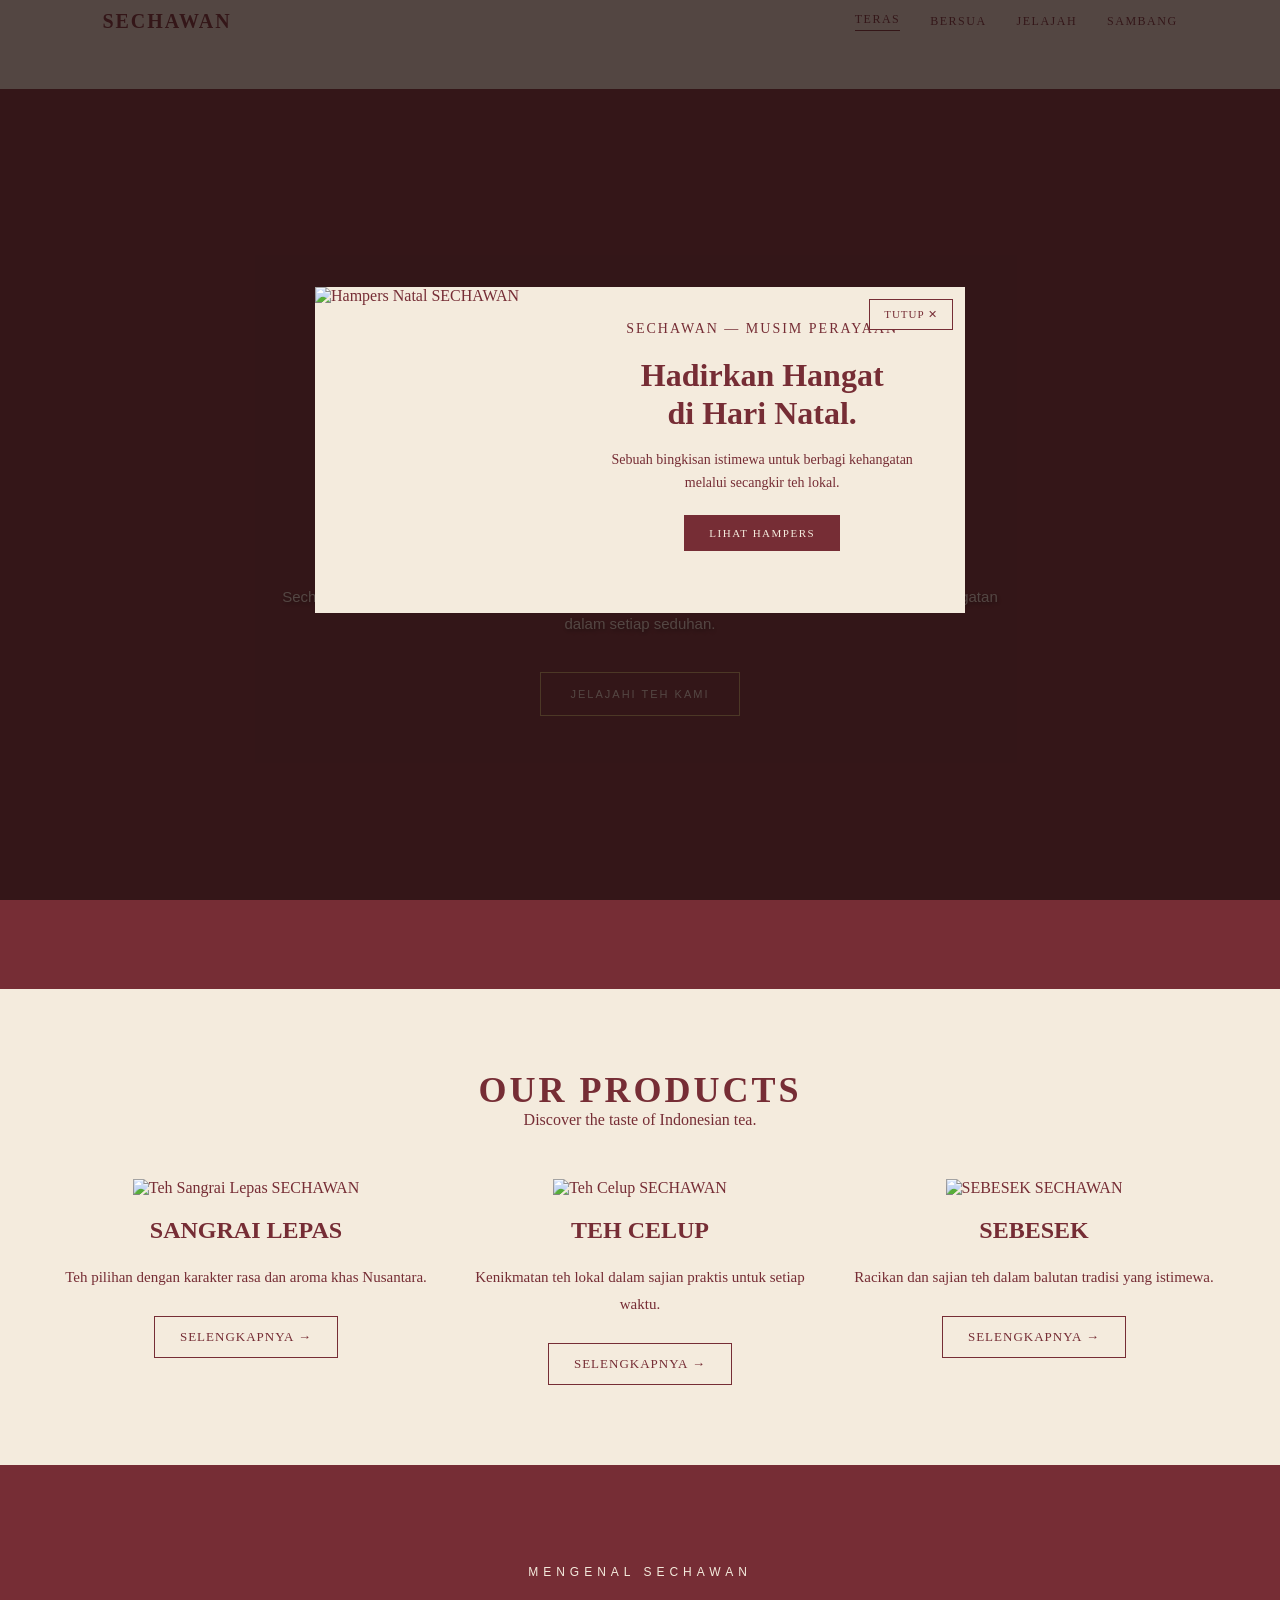
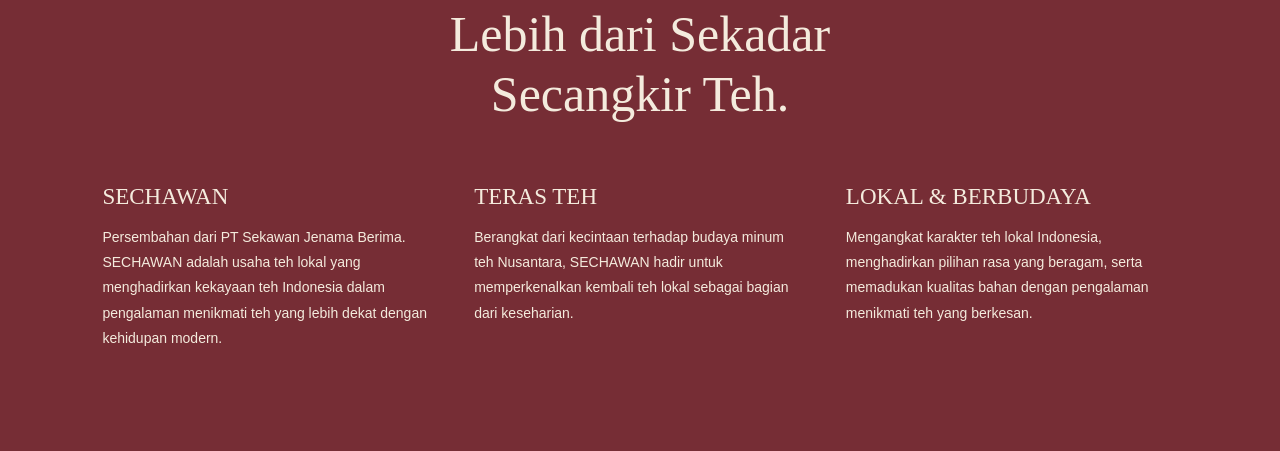
==== index.html @ 91e152a1 "update index.html" ====
<!DOCTYPE html>
<html lang="id">

<head>
    <meta charset="UTF-8">
    <meta name="viewport" content="width=device-width, initial-scale=1.0">

    <title>SECHAWAN — Teras Teh Lokal</title>

    <link rel="stylesheet" href="style.css">
</head>

<body>
  
<!-- CHRISTMAS PROMO POPUP -->
<div class="christmas-popup" id="christmasPopup">

    <div class="popup-content">

        <button class="popup-close" id="closePopup">
            TUTUP ✕
        </button>

        <img 
            src="images/christmas-hampers.jpg" 
            alt="Hampers Natal SECHAWAN"
            class="popup-image"
        >

        <div class="popup-text">

            <p class="popup-eyebrow">
                SECHAWAN — MUSIM PERAYAAN
            </p>

            <h2>
                Hadirkan Hangat<br>
                di Hari Natal.
            </h2>

            <p>
                Sebuah bingkisan istimewa untuk berbagi
                kehangatan melalui secangkir teh lokal.
            </p>

            <a href="product.html" class="popup-button">
                LIHAT HAMPERS
            </a>

        </div>

    </div>

</div>
<!-- END CHRISTMAS PROMO POPUP -->

<!-- NAVIGATION -->
<nav class="navbar">
    <a href="index.html" class="nav-logo">SECHAWAN</a>

    <div class="nav-menu">
        <a href="index.html" class="active">TERAS</a>
        <a href="about.html">BERSUA</a>
        <a href="product.html">JELAJAH</a>
      <a href="sambang.html">SAMBANG</a>
    </div>
</nav>


    <!-- NAVBAR -->
    <header class="navbar">
        <a href="#" class="logo">SECHAWAN</a>
    </header>

    <!-- HOME -->
    <main>

        <section class="hero">
        

            <div class="hero-content">

                <p class="tagline">
                    TERAS TEH LOKAL
                </p>

                <h1>
                    Menyeduh Cerita,<br>
                    Merawat Tradisi.
                </h1>

                <p class="description">
                    Sechawan hadir untuk menyajikan
                    teh lokal Indonesia, merayakan kekayaan
                    rasa, budaya, dan kehangatan dalam
                    setiap seduhan.
                </p>

                <a href="#about" class="cta-button">
                    JELAJAHI TEH KAMI
                </a>

            </div>

        </section>

<!-- PRODUCT SECTION -->
<section id="product" class="product-section">

  <div class="product-header">
    <h2>OUR PRODUCTS</h2>
    <p>Discover the taste of Indonesian tea.</p>
  </div>

  <div class="product-container">

    <!-- SANGRAI LEPAS -->
    <div class="product-card">
      <img src="https://i.supaimg.com/18f265d2-32c0-4ef8-a8a6-104917766c0a/10ac3660-f33c-4319-abe9-207c57bf3f16.jpg" alt="Teh Sangrai Lepas SECHAWAN">
      <h3>SANGRAI LEPAS</h3>
      <p>Teh pilihan dengan karakter rasa dan aroma khas Nusantara.</p>
      <a href="sangrai.html" class="product-button">SELENGKAPNYA →</a>
    </div>

      <!-- TEH CELUP -->
    <div class="product-card">
      <img src="https://i.supaimg.com/18f265d2-32c0-4ef8-a8a6-104917766c0a/caa635f9-e3b7-4086-83e7-e729a263ef8b.jpg" alt="Teh Celup SECHAWAN">
      <h3>TEH CELUP</h3>
      <p>Kenikmatan teh lokal dalam sajian praktis untuk setiap waktu.</p>
      <a href="teh-celup.html" class="product-button">SELENGKAPNYA →</a>
    </div>

    <!-- SEBESEK -->
    <div class="product-card">
      <img src="images/sebesek.jpg" alt="SEBESEK SECHAWAN">
      <h3>SEBESEK</h3>
      <p>Racikan dan sajian teh dalam balutan tradisi yang istimewa.</p>
      <a href="sebesek.html" class="product-button">SELENGKAPNYA →</a>
    </div>

  </div>
</section>
<!-- ABOUT -->
        <section class="about" id="about">

            <p class="tagline">
                MENGENAL SECHAWAN
            </p>

            <h2>
                Lebih dari Sekadar<br>
                Secangkir Teh.
            </h2>

            <div class="about-content">

                <div class="about-item">
                    <h3>SECHAWAN</h3>
                    <p>
                        Persembahan dari PT Sekawan Jenama Berima.
                      SECHAWAN adalah usaha teh lokal
                        yang menghadirkan kekayaan teh
                        Indonesia dalam pengalaman
                        menikmati teh yang lebih dekat
                        dengan kehidupan modern.
                      
                    </p>
                </div>

                <div class="about-item">
                    <h3>TERAS TEH</h3>
                    <p>
                        Berangkat dari kecintaan terhadap
                        budaya minum teh Nusantara,
                        SECHAWAN hadir untuk memperkenalkan
                        kembali teh lokal sebagai bagian
                        dari keseharian.
                    </p>
                </div>

                <div class="about-item">
                    <h3>LOKAL & BERBUDAYA</h3>
                    <p>
                        Mengangkat karakter teh lokal
                        Indonesia, menghadirkan pilihan
                        rasa yang beragam, serta memadukan
                        kualitas bahan dengan pengalaman
                        menikmati teh yang berkesan.
                    </p>
                </div>

            </div>
 </section>
    </main>

    <script src="script.js"></script>

</body>
</html>
---- style.css ----
/* RESET */
* {
    margin: 0;
    padding: 0;
    box-sizing: border-box;
}

body {
    font-family: Georgia, serif;
    background-color: #F4EBDD;
    color: #762D35;
}

/* NAVBAR */
.navbar {
    position: absolute;
    top: 0;
    left: 0;
    width: 100%;
    padding: 30px 8%;
    z-index: 10;
}

.logo {
    text-decoration: none;
    color: #F4EBDD;
    font-family: Arial, sans-serif;
    font-size: 22px;
    font-weight: bold;
    letter-spacing: 5px;
}

/* HERO / HOME */
.hero {
  position: relative;
overflow: hidden;
    width: 100%;
    min-height: 100vh;

    background-color: #762D35;
background-image: url("https://i.supaimg.com/18f265d2-32c0-4ef8-a8a6-104917766c0a/c720b07e-c1ba-4ded-a722-1c13160fe402.jpg");
    background-size: cover;
    background-position: center;
    background-repeat: no-repeat;

    display: flex;
    justify-content: center;
    align-items: center;

    text-align: center;
    padding: 100px 8%;
    color: #F4EBDD;
}

/* HERO CONTENT */
.hero-content {
  position: relative;
z-index: 2;
    max-width: 750px;

}

.tagline {
    font-family: Arial, sans-serif;
    font-size: 12px;
    letter-spacing: 5px;
    color: #D6B56D;
    margin-bottom: 25px;
  text-shadow: 2px 3px 6px rgba(0, 0, 0, 0.65);
}

.hero h1 {
    font-size: 65px;
    font-weight: normal;
    line-height: 1.2;
    margin-bottom: 25px;
  text-shadow: 2px 2px 5px rgba(0, 0, 0, 0.65);
}

.description {
    font-family: Arial, sans-serif;
    font-size: 15px;
    line-height: 1.8;
    margin-bottom: 35px;
  text-shadow: 1px 2px 4px rgba(0, 0, 0, 0.65);
}

/* BUTTON */
.cta-button {
    display: inline-block;
    text-decoration: none;

    color: #F4EBDD;
    border: 1px solid #D6B56D;

    font-family: Arial, sans-serif;
    font-size: 11px;
    letter-spacing: 2px;

    padding: 15px 30px;

    transition: 0.3s;
}

.cta-button:hover {
    background-color: #D6B56D;
    color: #4A1820;
}

/* ABOUT */
.about {
    padding: 100px 8%;
    text-align: center;
    background-color: #762D35;
    color: #F4EBDD;
    text-shadow: none;
}

.about .tagline {
    .about .tagline {
    color: #F4EBDD;
    text-shadow: none;
    }
}

.about h2 {
    font-size: 50px;
    font-weight: normal;
    line-height: 1.2;
    margin-bottom: 60px;
}

.about-content {
    display: grid;
    grid-template-columns: repeat(3, 1fr);
    gap: 40px;
    text-align: left;
}

.about-item h3 {
    font-size: 23px;
    font-weight: normal;
    margin-bottom: 15px;
}

.about-item p {
    font-family: Arial, sans-serif;
    font-size: 14px;
    line-height: 1.8;
}

/* ABOUT TEXT COLOR */
.about h2,
.about h3,
.about p,
.about span {
    color: #F4EBDD;
    text-shadow: none;
}

/* RESPONSIVE */
@media (max-width: 768px) {

    .hero h1 {
        font-size: 40px;
    }

    .description {
        font-size: 14px;
    }

    .about-content {
        grid-template-columns: 1fr;
    }

    .about h2 {
        font-size: 35px;
    }

}


/* PRODUCT SECTION */
.product-section {
    background-color: #F4EBDD;
    padding: 80px 5%;
    text-align: center;
    color: #762D35;
}

.product-header {
    margin-bottom: 50px;
}

.product-header h2 {
    font-size: 36px;
    color: #762D35;
    letter-spacing: 3px;
}

.product-header p {
    font-size: 16px;
    color: #762D35;
}

.product-container {
    display: grid;
    grid-template-columns: repeat(3, 1fr);
    gap: 30px;
}

.product-card {
    text-align: center;
}

.product-card img {
    width: 100%;
    aspect-ratio: 1 / 1;
    object-fit: cover;
}

.product-card h3 {
    font-size: 24px;
    color: #762D35;
    margin: 20px 0;
}

.product-card p {
    font-size: 15px;
    color: #762D35;
    line-height: 1.8;
    margin-bottom: 25px;
}

.product-button {
    display: inline-block;
    color: #762D35;
    background-color: #F4EBDD;
    text-decoration: none;
    border: 1px solid #762D35;
    padding: 12px 25px;
    font-size: 13px;
    letter-spacing: 1px;
    transition: 0.3s;
}

.product-button:hover {
    background-color: #762D35;
    color: #F4EBDD;
}

/* PRODUCT RESPONSIVE */
@media (max-width: 768px) {
    .product-container {
        grid-template-columns: 1fr;
    }
}

/* PRODUCT DETAIL */
.product-detail {
    background-color: #F4EBDD;
    min-height: 100vh;
    padding: 40px 5%;
    color: #762D35;
}

.back-button {
    display: inline-block;
    text-decoration: none;
    color: #762D35;
    font-size: 14px;
    margin-bottom: 40px;
}

.detail-container {
    display: grid;
    grid-template-columns: 1fr 1fr;
    gap: 60px;
    align-items: center;
}

.detail-image img {
    width: 100%;
    height: auto;
    object-fit: cover;
}

.detail-label {
    font-size: 12px;
    letter-spacing: 2px;
    margin-bottom: 20px;
    color: #762D35;
}

.detail-content h1 {
    font-size: 42px;
    margin-bottom: 25px;
    color: #762D35;
}

.detail-description {
    font-size: 16px;
    line-height: 1.8;
    margin-bottom: 30px;
    color: #762D35;
}

.detail-content h3 {
    font-size: 20px;
    margin-bottom: 15px;
    color: #762D35;
}

.detail-content ul {
    padding-left: 20px;
    line-height: 2;
    color: #762D35;
}

/* DETAIL RESPONSIVE */
@media (max-width: 768px) {
    .detail-container {
        grid-template-columns: 1fr;
        gap: 30px;
    }

    .detail-content h1 {
        font-size: 32px;
    }
}


/* NAVIGATION */

.navbar {
    display: flex;
    justify-content: space-between;
    align-items: center;
    padding: 10px 8%;
    background-color: #F4EBDD;
    position: sticky;
    top: 0;
    z-index: 1000;
}

.nav-logo {
    font-size: 20px;
    font-weight: bold;
    color: #762D35;
    text-decoration: none;
    letter-spacing: 2px;
}

.nav-menu {
    display: flex;
    align-items: center;
    gap: 30px;
}

.nav-menu a {
    text-decoration: none;
    color: #762D35;
    font-size: 12px;
    letter-spacing: 1.5px;
    transition: 0.3s;
}

.nav-menu a:hover {
    opacity: 0.6;
}

.nav-menu a.active {
    border-bottom: 1px solid #762D35;
    padding-bottom: 3px;
}

/* NAVIGATION RESPONSIVE */
@media (max-width: 768px) {
    .navbar {
        flex-direction: row;
        padding: 12px 5%;
    }

    .nav-logo {
        font-size: 16px;
    }

    .nav-menu {
        gap: 12px;
    }

    .nav-menu a {
        font-size: 10px;
        letter-spacing: 0.5px;
    }
}

/* NAVIGATION RESPONSIVE */
@media (max-width: 768px) {
    .navbar {
        flex-direction: column;
        gap: 20px;
    }

    .nav-menu {
        gap: 20px;
    }

    .nav-menu a {
        font-size: 11px;
    }
}


/* ===== SAMBANG PAGE ===== */

.sambang-section {
    background-color: #F4EBDD;
    color: #762D35;
    padding: 60px 8%;
    min-height: 100vh;
}

.sambang-header {
    text-align: center;
    margin-bottom: 50px;
}

.sambang-header h1 {
    font-size: 42px;
    letter-spacing: 3px;
    margin-bottom: 15px;
}

.sambang-header p {
    font-size: 14px;
    line-height: 1.8;
}

.sambang-container {
    display: grid;
    grid-template-columns: repeat(3, 1fr);
    gap: 25px;
}

.sambang-card {
    text-align: center;
}

.sambang-card img {
    width: 100%;
    height: 300px;
    object-fit: cover;
}

.sambang-card h2 {
    font-size: 20px;
    margin-top: 20px;
}

.sambang-card p {
    font-size: 13px;
    line-height: 1.8;
}

/* SAMBANG RESPONSIVE */

@media (max-width: 768px) {
    .sambang-section {
        padding: 40px 5%;
    }

    .sambang-header h1 {
        font-size: 30px;
    }

    .sambang-container {
        grid-template-columns: 1fr;
        gap: 35px;
    }

    .sambang-card img {
        height: 250px;
    }
}

/* ===== SAMBANG HERO ===== */

.sambang-hero {
    width: 100%;
    height: 100vh;

    background-image: url("https://i.supaimg.com/18f265d2-32c0-4ef8-a8a6-104917766c0a/c720b07e-c1ba-4ded-a722-1c13160fe402.jpg");
    background-size: cover;
    background-position: center;
    background-repeat: no-repeat;

    display: flex;
    justify-content: center;
    align-items: center;

    text-align: center;
    color: #F4EBDD;

    position: relative;
}

.sambang-hero::before {
    content: "";
    position: absolute;
    inset: 0;

    background-color: rgba(40, 15, 20, 0.4);
}

.sambang-hero-content {
    position: relative;
    z-index: 1;

    padding: 20px;
}

.sambang-hero-content h1 {
    font-size: 64px;
    letter-spacing: 5px;
    margin: 20px 0;
}

.sambang-hero-content p {
    font-size: 18px;
    line-height: 1.8;
}

/* RESPONSIVE */

@media (max-width: 768px) {
    .sambang-hero {
        height: 85vh;
    }

    .sambang-hero-content h1 {
        font-size: 42px;
    }

    .sambang-hero-content p {
        font-size: 14px;
    }
}

/* CHRISTMAS PROMO POPUP */

.christmas-popup {
    position: fixed;
    inset: 0;
    background: rgba(30, 15, 15, 0.75);
    display: flex;
    justify-content: center;
    align-items: center;
    padding: 20px;
    z-index: 9999;
}

.popup-content {
    position: relative;
    background-color: #F4EBDD;
    color: #762D35;
    width: 100%;
    max-width: 650px;
    display: flex;
    flex-direction: row;
    align-items: stretch;
    overflow: hidden;
}

.popup-close {
    position: absolute;
    top: 12px;
    right: 12px;
    background: #F4EBDD;
    color: #762D35;
    border: 1px solid #762D35;
    padding: 8px 14px;
    font-family: inherit;
    font-size: 11px;
    letter-spacing: 1px;
    cursor: pointer;
    z-index: 2;
}

.popup-image {
    width: 50%;
    aspect-ratio: 3 / 4;
    height: auto;
    object-fit: cover;
    display: block;
}

.popup-text {
    padding: 30px;
    text-align: center;
}

.popup-eyebrow {
    font-size: 10px;
    letter-spacing: 2px;
}

.popup-text h2 {
    font-size: 32px;
    line-height: 1.2;
    margin: 15px 0;
}

.popup-text p {
    font-size: 14px;
    line-height: 1.7;
}

.popup-button {
    display: inline-block;
    margin-top: 20px;
    padding: 12px 25px;
    background-color: #762D35;
    color: #F4EBDD;
    text-decoration: none;
    font-size: 11px;
    letter-spacing: 1.5px;
}


/* MOBILE */

@media (max-width: 600px) {

    .popup-content {
        max-width: 340px;
        flex-direction: column;
    }

    .popup-image {
        width: 100%;
        aspect-ratio: 3 / 4;
        max-height: 230px;
        object-fit: cover;
    }

    .popup-text {
        padding: 20px;
    }

    .popup-text h2 {
        font-size: 25px;
    }

}
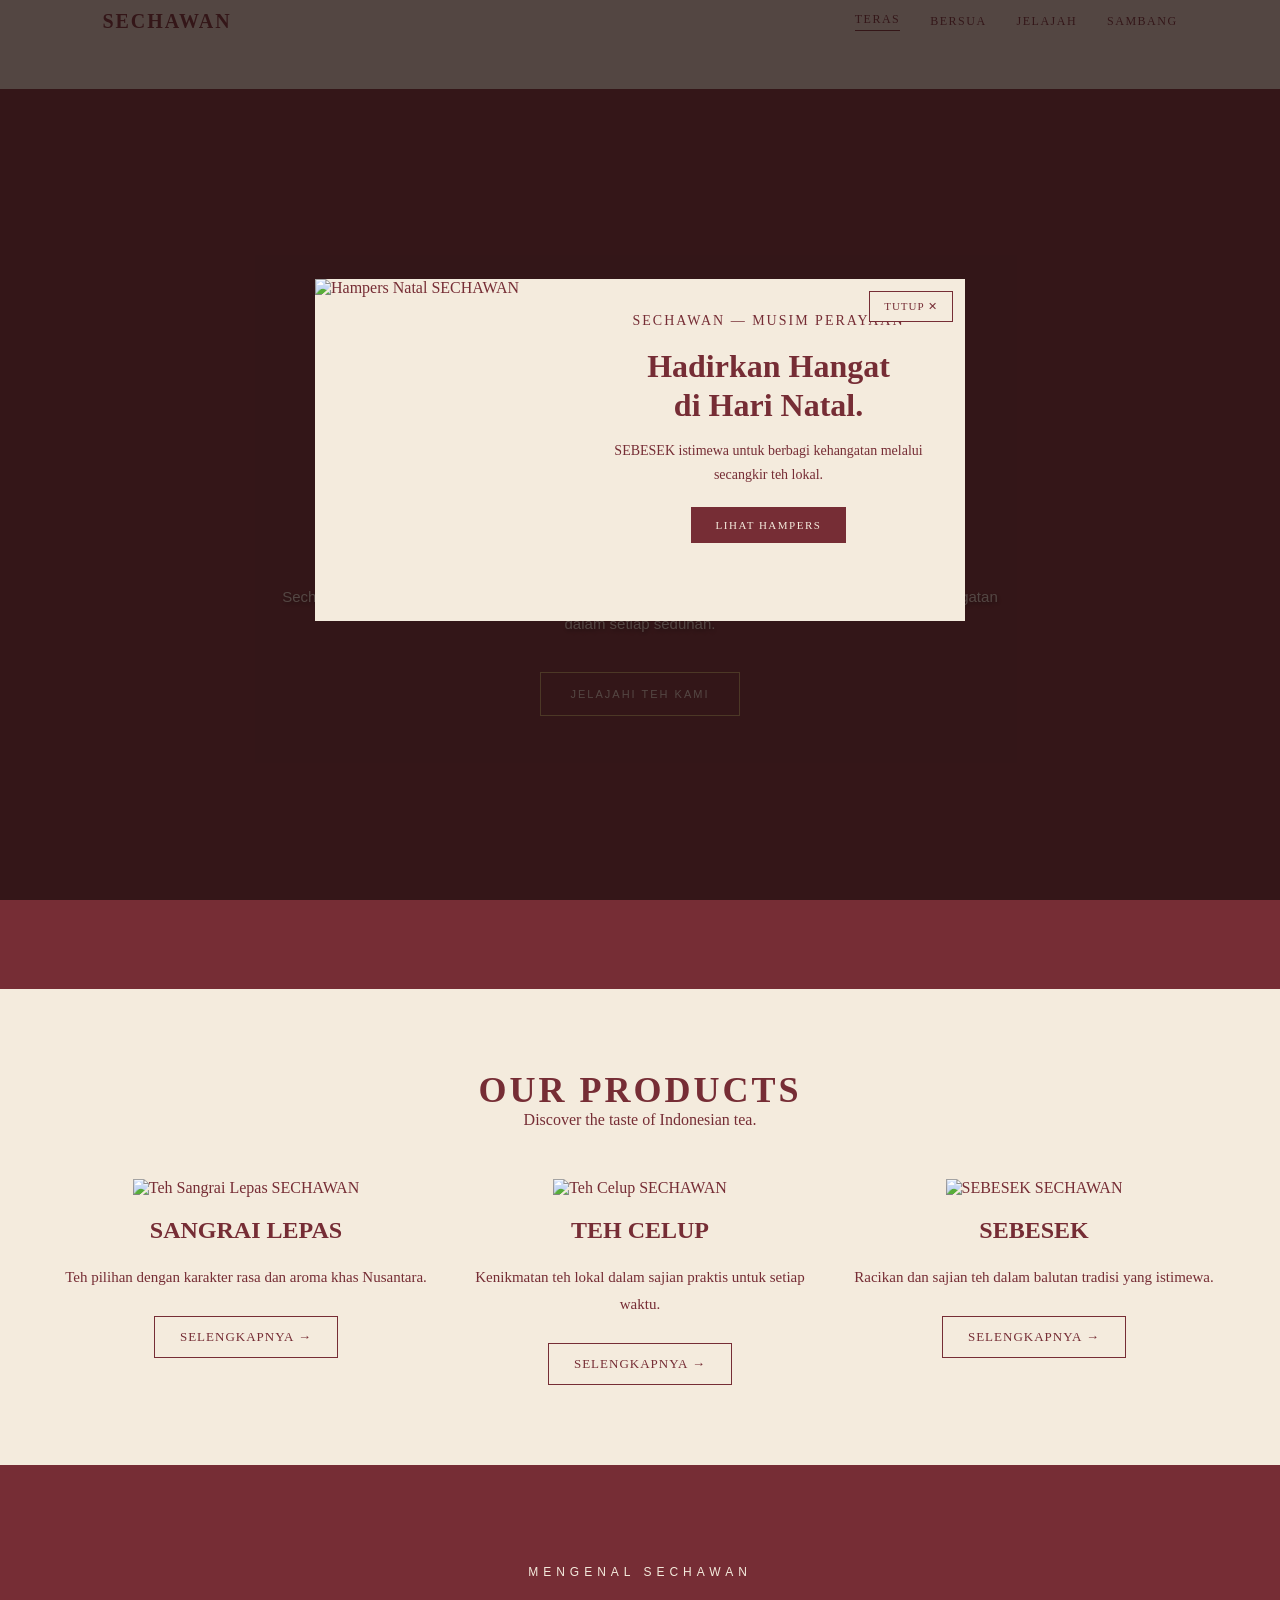
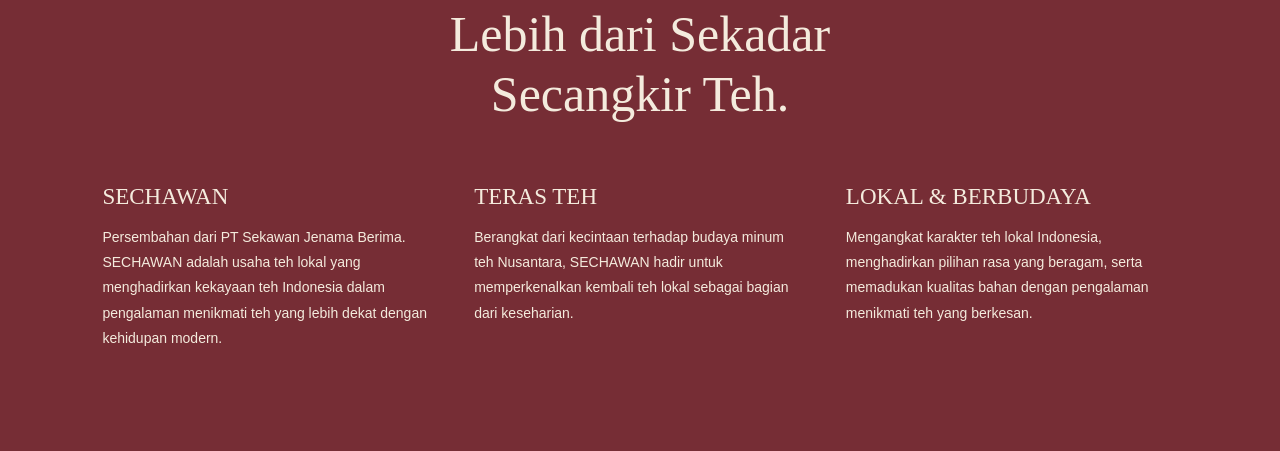
==== commit 0fab28e5: "update index.html" ====
--- a/index.html
+++ b/index.html
@@ -41,7 +41,7 @@
             </h2>
 
             <p>
-                Sebuah bingkisan istimewa untuk berbagi
+                SEBESEK istimewa untuk berbagi
                 kehangatan melalui secangkir teh lokal.
             </p>
 
@@ -134,7 +134,7 @@
 
     <!-- SEBESEK -->
     <div class="product-card">
-      <img src="images/sebesek.jpg" alt="SEBESEK SECHAWAN">
+      <img src="https://i.supaimg.com/18f265d2-32c0-4ef8-a8a6-104917766c0a/83273f2f-fb6f-4a2e-b14e-e61563207233.jpg" alt="SEBESEK SECHAWAN">
       <h3>SEBESEK</h3>
       <p>Racikan dan sajian teh dalam balutan tradisi yang istimewa.</p>
       <a href="sebesek.html" class="product-button">SELENGKAPNYA →</a>
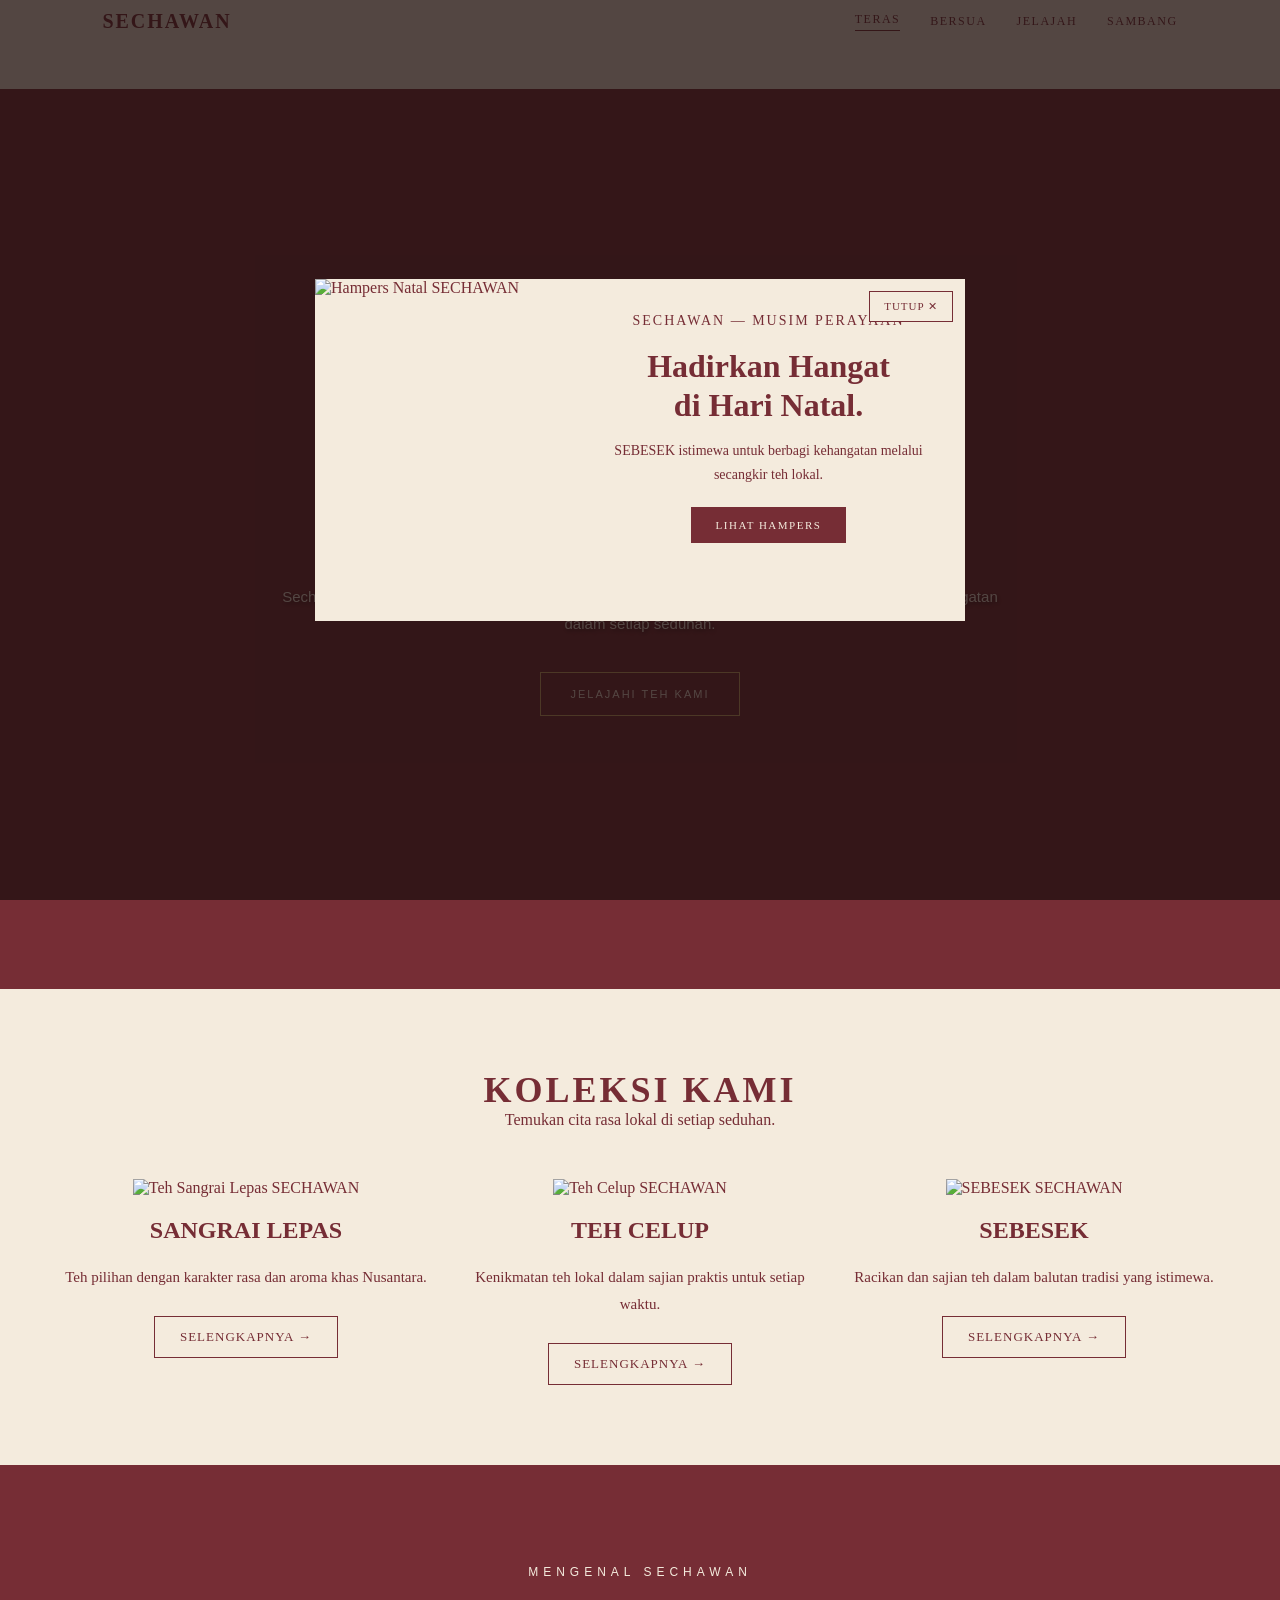
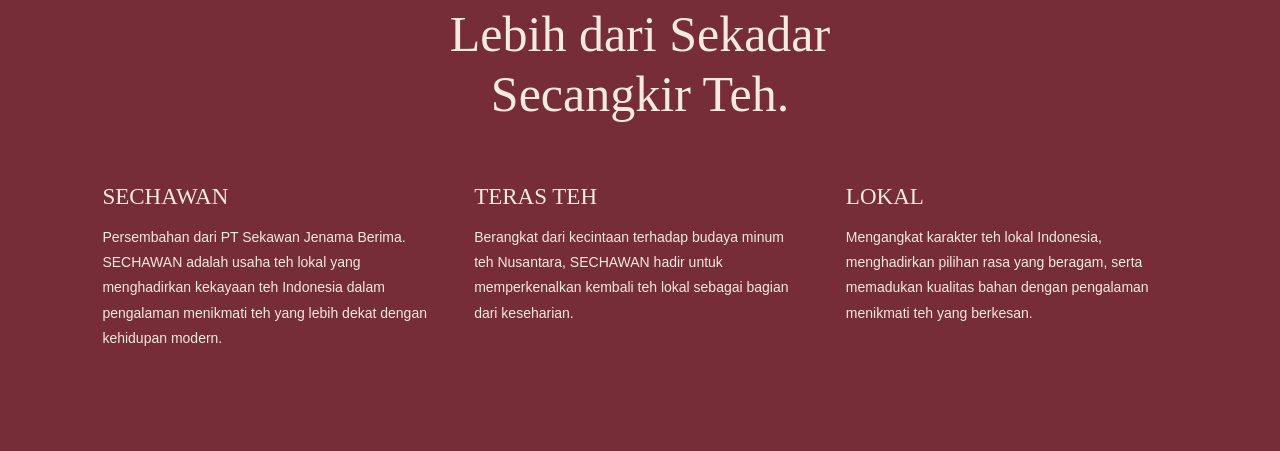
==== commit a2a0ee33: "update index.html" ====
--- a/index.html
+++ b/index.html
@@ -24,7 +24,7 @@
         </button>
 
         <img 
-            src="images/christmas-hampers.jpg" 
+            src="https://i.supaimg.com/18f265d2-32c0-4ef8-a8a6-104917766c0a/b529fb69-3b36-4dde-82e1-398319f02c5e.jpg" 
             alt="Hampers Natal SECHAWAN"
             class="popup-image"
         >
@@ -45,7 +45,7 @@
                 kehangatan melalui secangkir teh lokal.
             </p>
 
-            <a href="product.html" class="popup-button">
+            <a href="sebesek.html" class="popup-button">
                 LIHAT HAMPERS
             </a>
 
@@ -110,8 +110,8 @@
 <section id="product" class="product-section">
 
   <div class="product-header">
-    <h2>OUR PRODUCTS</h2>
-    <p>Discover the taste of Indonesian tea.</p>
+    <h2>KOLEKSI KAMI</h2>
+    <p>Temukan cita rasa lokal di setiap seduhan.</p>
   </div>
 
   <div class="product-container">
@@ -181,7 +181,7 @@
                 </div>
 
                 <div class="about-item">
-                    <h3>LOKAL & BERBUDAYA</h3>
+                    <h3>LOKAL</h3>
                     <p>
                         Mengangkat karakter teh lokal
                         Indonesia, menghadirkan pilihan
--- a/style.css
+++ b/style.css
@@ -491,7 +491,7 @@
     width: 100%;
     height: 100vh;
 
-    background-image: url("https://i.supaimg.com/18f265d2-32c0-4ef8-a8a6-104917766c0a/c720b07e-c1ba-4ded-a722-1c13160fe402.jpg");
+    background-image: url("https://i.supaimg.com/18f265d2-32c0-4ef8-a8a6-104917766c0a/412382ff-9ca3-48d6-a2f0-aa3ac4fb0715.png");
     background-size: cover;
     background-position: center;
     background-repeat: no-repeat;
@@ -654,3 +654,314 @@
     }
 
 }
+
+/* =================================
+   SEBESEK CATALOG SHOWCASE
+================================= */
+
+.sebesek-showcase {
+    background-color: #F4EBDD;
+    color: #762D35;
+    padding: 80px 5%;
+    min-height: 90vh;
+    display: flex;
+    flex-direction: column;
+    justify-content: center;
+    overflow: hidden;
+}
+
+/* HEADING */
+
+.showcase-heading {
+    text-align: center;
+    margin-bottom: 50px;
+}
+
+.showcase-heading h2 {
+    font-size: clamp(28px, 4vw, 48px);
+    font-weight: 400;
+    margin: 15px 0;
+}
+
+.showcase-heading > p:last-child {
+    font-size: 14px;
+    letter-spacing: 0.5px;
+}
+
+
+/* SLIDER */
+
+.sebesek-slider {
+    width: 100%;
+    overflow: hidden;
+}
+
+.sebesek-track {
+    display: flex;
+    transition: transform 0.6s ease;
+}
+
+.sebesek-slide {
+    min-width: 100%;
+    box-sizing: border-box;
+    display: flex;
+    align-items: center;
+    justify-content: center;
+    gap: 8%;
+    padding: 20px 8%;
+}
+
+
+/* FOTO 3:4 */
+
+.slide-image {
+    width: 38%;
+    max-width: 420px;
+    aspect-ratio: 3 / 4;
+    flex-shrink: 0;
+    overflow: hidden;
+}
+
+.slide-image img {
+    width: 100%;
+    height: 100%;
+    object-fit: cover;
+    display: block;
+}
+
+
+/* KONTEN */
+
+.slide-content {
+    max-width: 420px;
+}
+
+.slide-content h2 {
+    font-size: clamp(28px, 3.5vw, 44px);
+    font-weight: 400;
+    margin: 15px 0;
+}
+
+.slide-content > p:not(.detail-label) {
+    font-size: 15px;
+    line-height: 1.8;
+    margin-bottom: 30px;
+}
+
+
+/* TOMBOL OLSHOP */
+
+.slide-button {
+    display: inline-block;
+    text-decoration: none;
+    color: #F4EBDD;
+    background-color: #762D35;
+    padding: 15px 25px;
+    font-size: 11px;
+    letter-spacing: 1.5px;
+    transition: 0.3s ease;
+}
+
+.slide-button:hover {
+    background-color: #5C2028;
+}
+
+
+/* NAVIGASI */
+
+.slider-navigation {
+    display: flex;
+    justify-content: center;
+    align-items: center;
+    gap: 30px;
+    margin-top: 35px;
+}
+
+.slider-navigation button {
+    background: transparent;
+    border: 1px solid #762D35;
+    color: #762D35;
+    width: 40px;
+    height: 40px;
+    border-radius: 50%;
+    cursor: pointer;
+    font-size: 18px;
+}
+
+.slider-counter {
+    font-size: 12px;
+    letter-spacing: 2px;
+}
+
+
+/* =================================
+   RESPONSIVE MOBILE
+================================= */
+
+@media (max-width: 768px) {
+
+    .sebesek-showcase {
+        padding: 60px 5% 45px;
+        min-height: auto;
+    }
+
+    .showcase-heading {
+        margin-bottom: 25px;
+    }
+
+    .sebesek-slide {
+        flex-direction: column;
+        gap: 25px;
+        padding: 15px 3%;
+    }
+
+    .slide-image {
+        width: 75%;
+        max-width: 320px;
+    }
+
+    .slide-content {
+        text-align: center;
+        padding: 0 5%;
+    }
+
+    .slide-content h2 {
+        font-size: 30px;
+    }
+
+    .slide-content > p:not(.detail-label) {
+        font-size: 13px;
+    }
+
+    .slider-navigation {
+        margin-top: 25px;
+    }
+
+}
+
+/* =====================================
+   TEH CELUP — KHUSUS HALAMAN
+===================================== */
+
+.page-teh-celup .teh-celup-collection {
+    padding: 80px 5%;
+    background-color: #F4EBDD;
+    color: #762D35;
+}
+
+.page-teh-celup .collection-heading {
+    text-align: center;
+    margin-bottom: 50px;
+}
+
+.page-teh-celup .collection-heading h2 {
+    font-size: 36px;
+    margin-bottom: 15px;
+    color: #762D35;
+}
+
+.page-teh-celup .collection-heading p {
+    font-size: 16px;
+    line-height: 1.8;
+    color: #762D35;
+}
+
+.page-teh-celup .teh-celup-grid {
+    display: grid;
+    grid-template-columns: repeat(3, 1fr);
+    gap: 30px;
+    max-width: 1200px;
+    margin: 0 auto;
+}
+
+.page-teh-celup .teh-celup-card {
+    background-color: #F4EBDD;
+    display: flex;
+    flex-direction: column;
+    overflow: hidden;
+}
+
+.page-teh-celup .teh-celup-image {
+    width: 100%;
+    aspect-ratio: 1 / 1;
+    overflow: hidden;
+}
+
+.page-teh-celup .teh-celup-image img {
+    display: block;
+    width: 100%;
+    height: 100%;
+    object-fit: cover;
+}
+
+.page-teh-celup .teh-celup-content {
+    padding: 25px 10px;
+    display: flex;
+    flex-direction: column;
+    flex-grow: 1;
+}
+
+.page-teh-celup .teh-celup-content .detail-label {
+    font-size: 12px;
+    letter-spacing: 2px;
+    margin-bottom: 10px;
+    color: #762D35;
+}
+
+.page-teh-celup .teh-celup-content h2 {
+    font-size: 28px;
+    margin: 0 0 15px;
+    color: #762D35;
+}
+
+.page-teh-celup .teh-celup-content p:not(.detail-label) {
+    font-size: 15px;
+    line-height: 1.8;
+    margin-bottom: 25px;
+    color: #762D35;
+}
+
+.page-teh-celup .teh-celup-button {
+    display: inline-block;
+    width: fit-content;
+    margin-top: auto;
+    padding: 12px 0;
+    color: #762D35;
+    text-decoration: none;
+    border-bottom: 1px solid #762D35;
+    font-size: 13px;
+    letter-spacing: 1px;
+    transition: 0.3s ease;
+}
+
+.page-teh-celup .teh-celup-button:hover {
+    opacity: 0.65;
+}
+
+/* RESPONSIVE TEH CELUP */
+
+@media (max-width: 900px) {
+    .page-teh-celup .teh-celup-grid {
+        grid-template-columns: repeat(2, 1fr);
+        gap: 25px;
+    }
+}
+
+@media (max-width: 600px) {
+    .page-teh-celup .teh-celup-collection {
+        padding: 50px 20px;
+    }
+
+    .page-teh-celup .collection-heading h2 {
+        font-size: 28px;
+    }
+
+    .page-teh-celup .teh-celup-grid {
+        grid-template-columns: 1fr;
+        gap: 35px;
+    }
+
+    .page-teh-celup .teh-celup-content h2 {
+        font-size: 25px;
+    }
+}
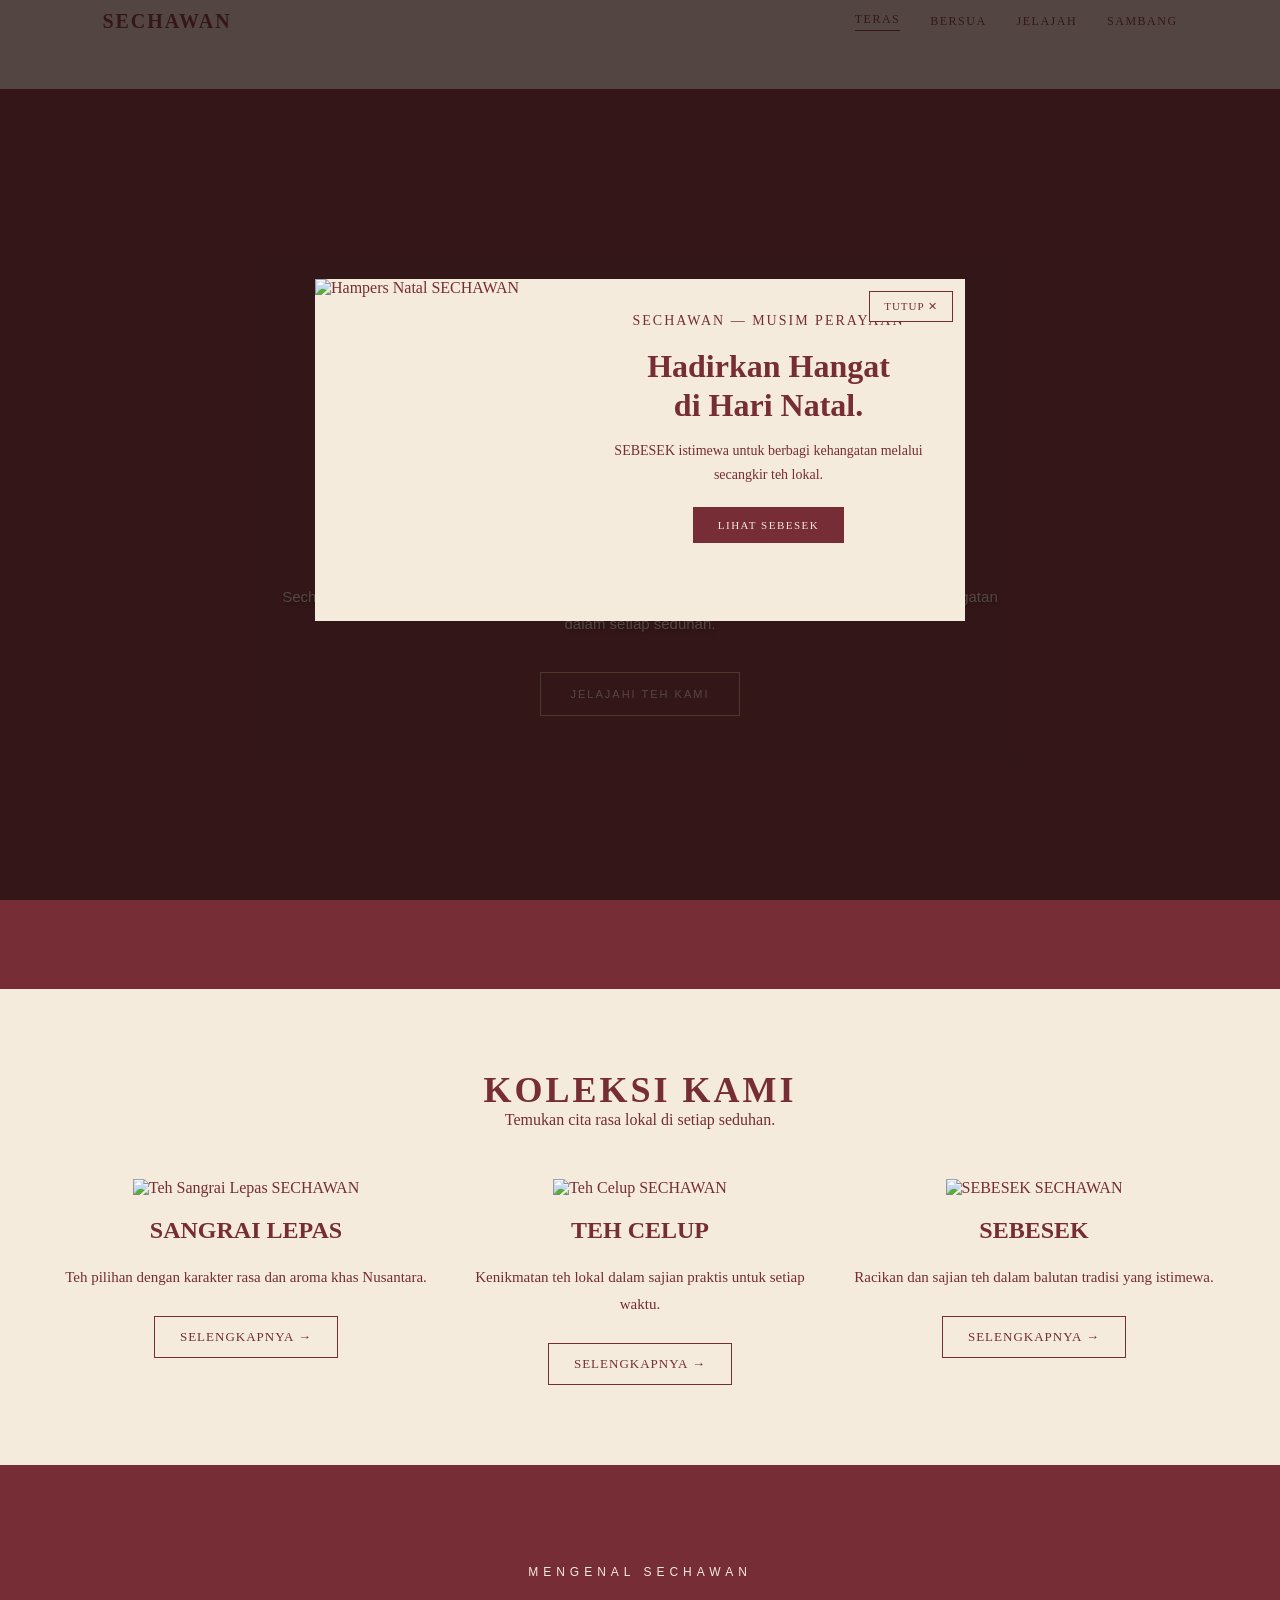
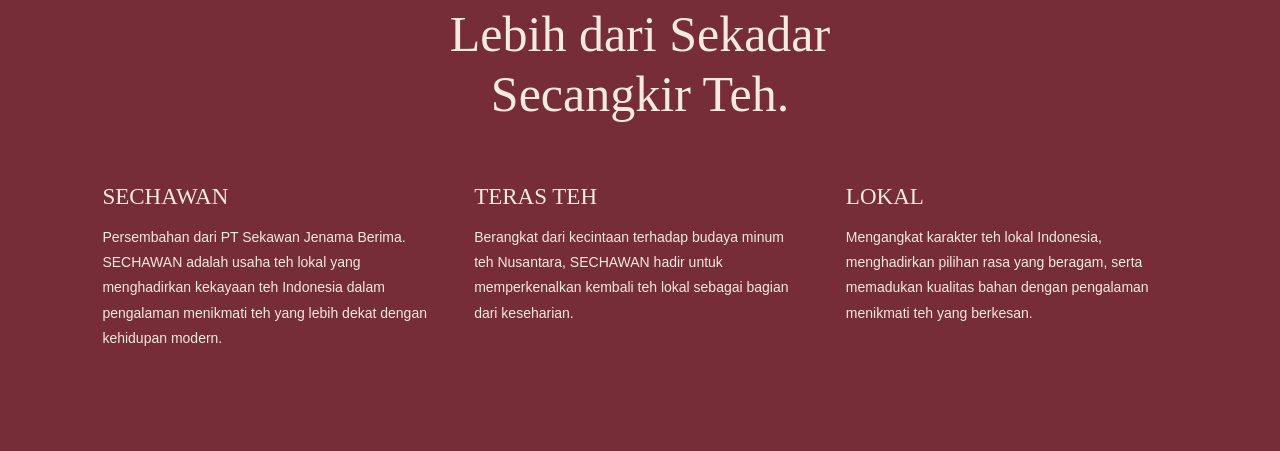
==== commit e7b7d05f: "update index.html" ====
--- a/index.html
+++ b/index.html
@@ -46,7 +46,7 @@
             </p>
 
             <a href="sebesek.html" class="popup-button">
-                LIHAT HAMPERS
+                LIHAT SEBESEK
             </a>
 
         </div>
